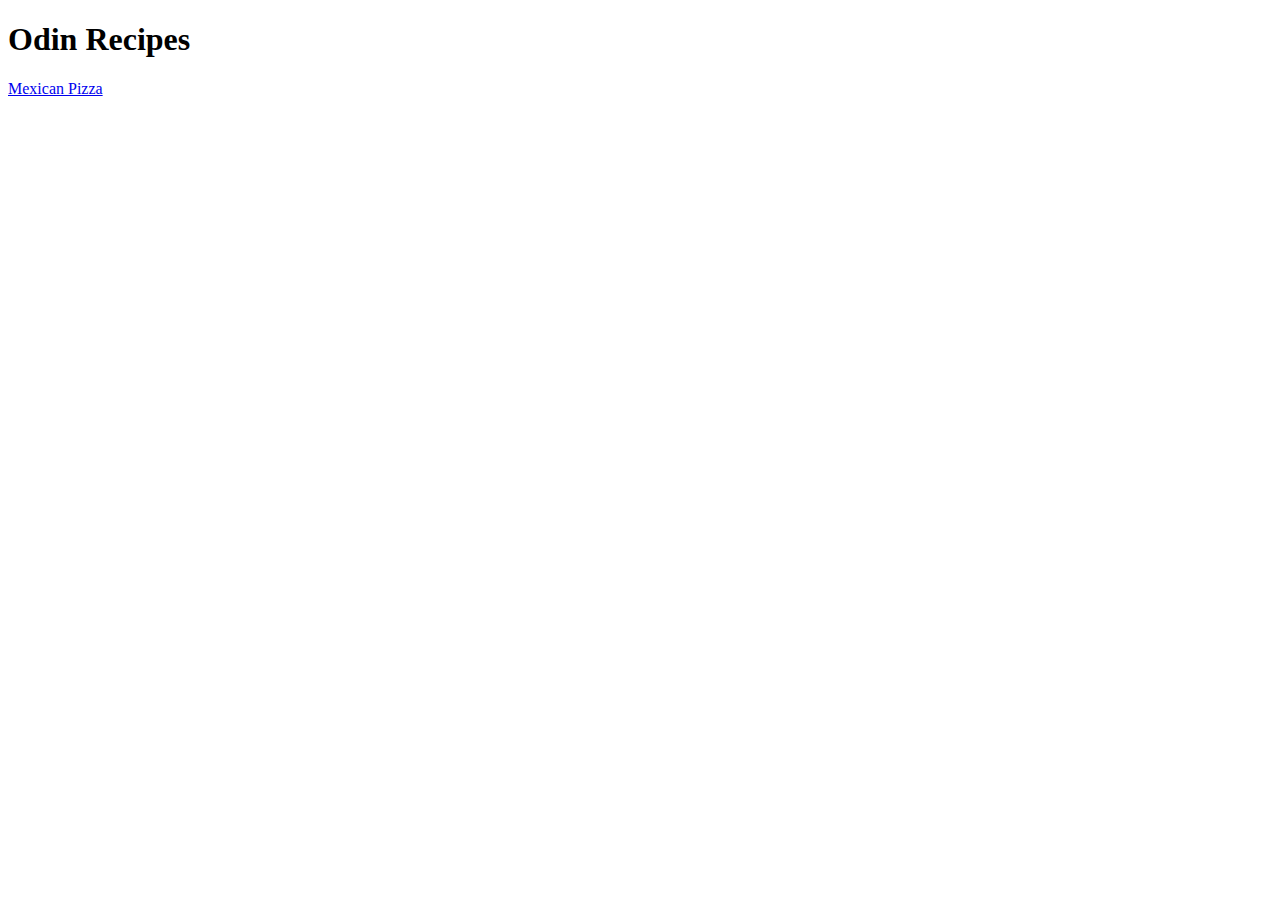
==== index.html @ 7259791a "Created Index.html" ====
<!DOCTYPE html>
<html lang="en">
<head>
    <meta charset="UTF-8">
    <meta name="viewport" content="width=device-width, initial-scale=1.0">
    <title>index</title>
</head>
<body>
    <h1>Odin Recipes</h1>
    <a href="recipes/mexican-pizza.html">Mexican Pizza</a>
</body>
</html>
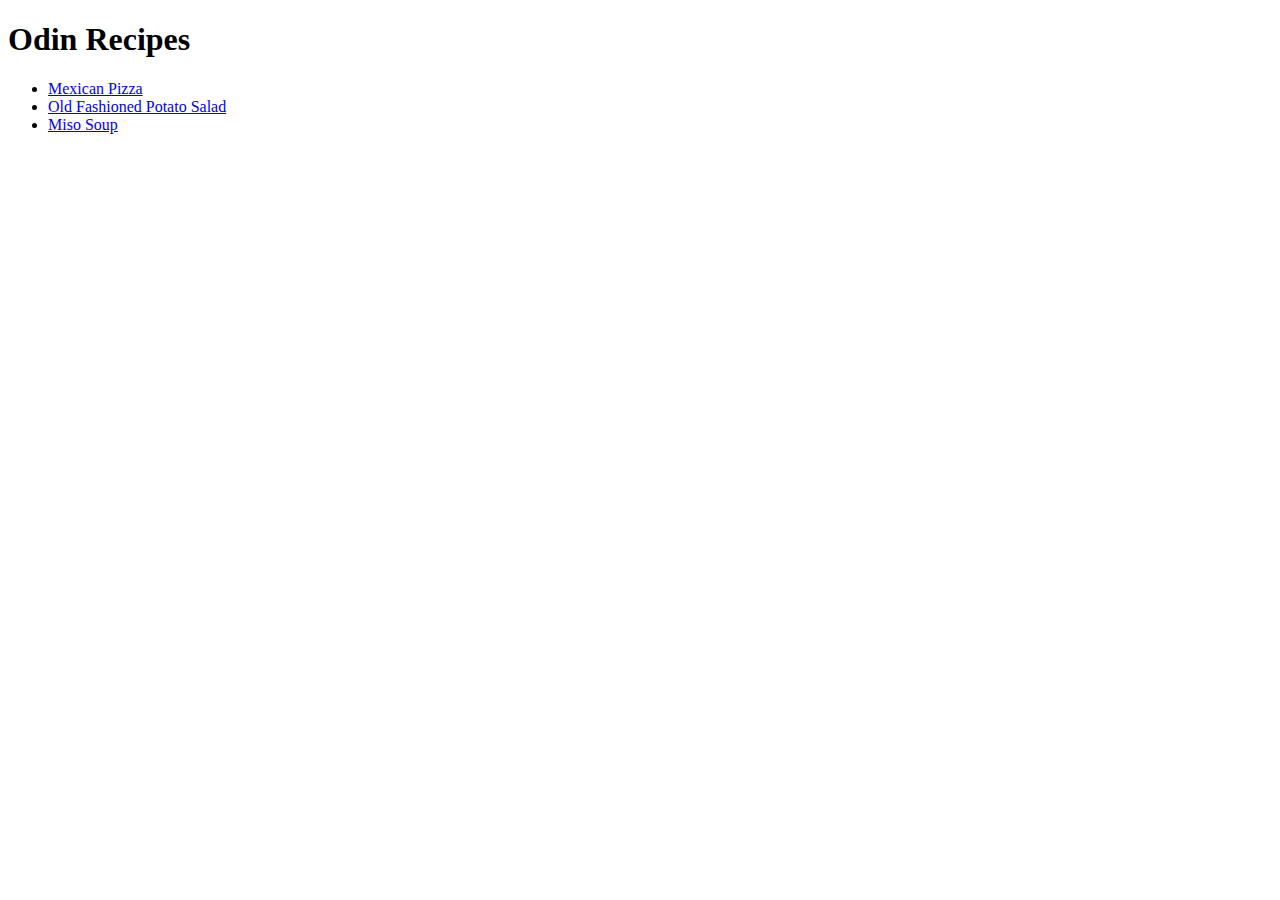
==== commit 894d8a74: "Created a list for the 3 webpages" ====
--- a/index.html
+++ b/index.html
@@ -7,6 +7,10 @@
 </head>
 <body>
     <h1>Odin Recipes</h1>
-    <a href="recipes/mexican-pizza.html">Mexican Pizza</a>
+    <ul>
+        <li><a href="recipes/mexican-pizza.html">Mexican Pizza</a></li>
+        <li><a href="recipes/old-fashioned-salad.html">Old Fashioned Potato Salad</a></li>
+        <li><a href="recipes/miso-soup.html">Miso Soup</a></li>
+    </ul>
 </body>
 </html>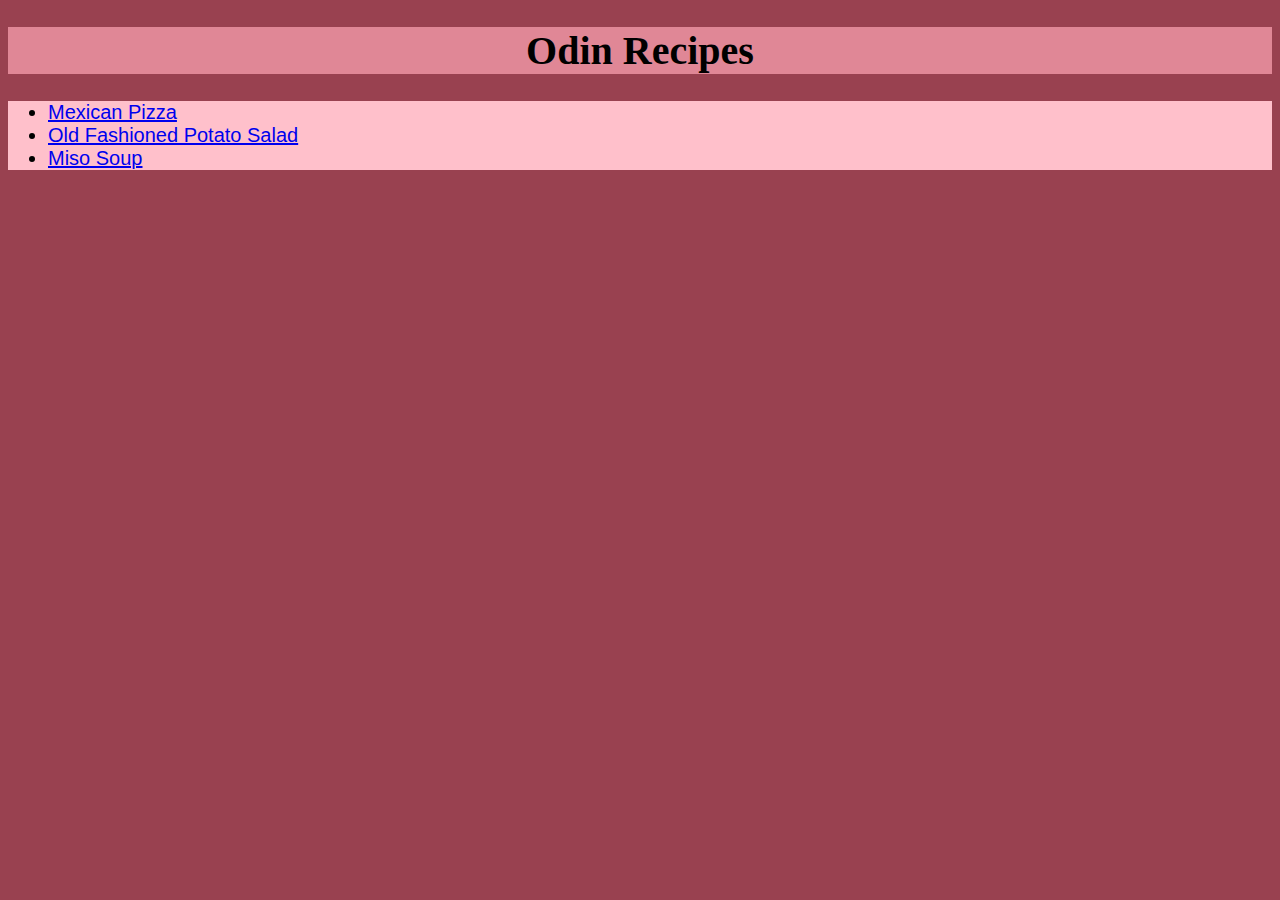
==== commit 854e1f45: "Added style externally to the index.html webpage and mexican-pizza.html webpage. Changed font-size, " ====
--- a/index.html
+++ b/index.html
@@ -4,10 +4,11 @@
     <meta charset="UTF-8">
     <meta name="viewport" content="width=device-width, initial-scale=1.0">
     <title>index</title>
+    <link rel="stylesheet" href="style.css">
 </head>
 <body>
     <h1>Odin Recipes</h1>
-    <ul>
+    <ul class="list">
         <li><a href="recipes/mexican-pizza.html">Mexican Pizza</a></li>
         <li><a href="recipes/old-fashioned-salad.html">Old Fashioned Potato Salad</a></li>
         <li><a href="recipes/miso-soup.html">Miso Soup</a></li>
--- a/style.css
+++ b/style.css
@@ -0,0 +1,27 @@
+h1 {
+    text-align: center;
+    font-family:'Times New Roman', Times, serif;
+    background-color: rgb(224, 135, 150);
+    font-size: 40px;
+}
+
+.list, li, a, p {
+    background-color: pink;
+    font-family: Arial, Helvetica, sans-serif;
+    font-size: 20px;
+}
+
+* {
+    background-color: rgb(153, 65, 80);
+}
+
+img {
+    width: 600px;
+    height: auto;
+}
+
+.center {
+    display: block;
+    margin-left: auto;
+    margin-right: auto;
+}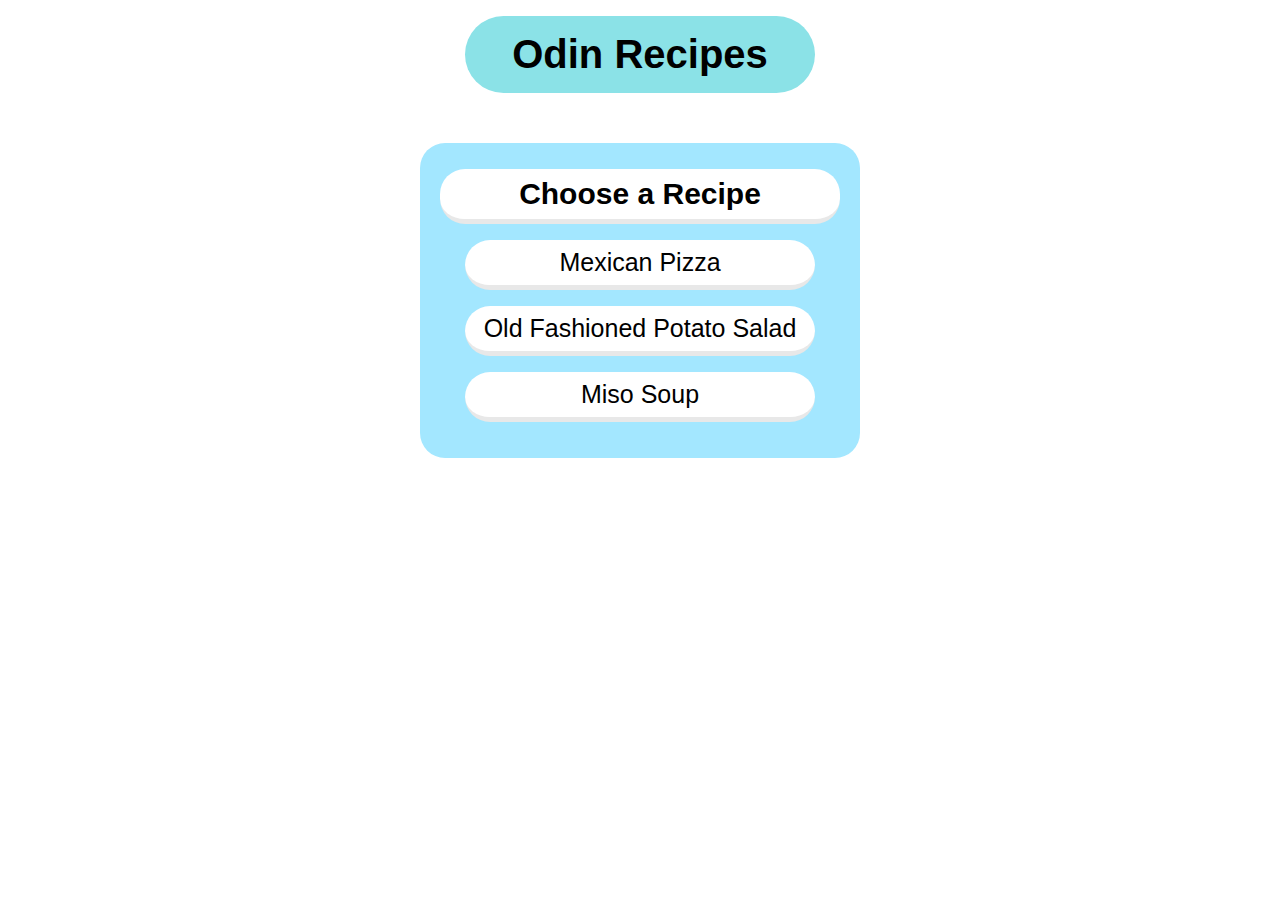
==== commit debe53e2: "Updated index.html and style.css. Removed list and created buttons instead. Changed background color" ====
--- a/index.html
+++ b/index.html
@@ -8,10 +8,11 @@
 </head>
 <body>
     <h1>Odin Recipes</h1>
-    <ul class="list">
-        <li><a href="recipes/mexican-pizza.html">Mexican Pizza</a></li>
-        <li><a href="recipes/old-fashioned-salad.html">Old Fashioned Potato Salad</a></li>
-        <li><a href="recipes/miso-soup.html">Miso Soup</a></li>
-    </ul>
+        <div class="indexlist">
+            <h5 class="subtitle">Choose a Recipe</h5>
+            <a href="recipes/mexican-pizza.html"><button>Mexican Pizza</button></a>
+            <a href="recipes/old-fashioned-salad.html"><button>Old Fashioned Potato Salad</button></a>
+            <a href="recipes/miso-soup.html"><button>Miso Soup</button></a>
+        </div>
 </body>
 </html>--- a/style.css
+++ b/style.css
@@ -1,27 +1,82 @@
 h1 {
     text-align: center;
-    font-family:'Times New Roman', Times, serif;
-    background-color: rgb(224, 135, 150);
+    background-color: #8be2e7;
     font-size: 40px;
+    width: 350px;
+    box-sizing: border-box;
+    margin: 16px auto;
+    padding: 16px 2px;
+    font-weight: 800;
+    border-radius: 40px;
 }
 
-.list, li, a, p {
-    background-color: pink;
-    font-family: Arial, Helvetica, sans-serif;
-    font-size: 20px;
+.list, li, p {
+    background-color: rgb(163, 231, 255);
+    font-size: 25px;
+    margin: 16px auto;
+    box-sizing: border-box;
+    padding-top: 8px;
+    padding-bottom: 8px;
+    border-radius: 25px;
+}
+
+p {
+    padding: 16px;
 }
 
 * {
-    background-color: rgb(153, 65, 80);
+    font-family: Arial, Helvetica, sans-serif;
+    background-color: white;
 }
 
 img {
     width: 600px;
     height: auto;
+    border-radius: 25px;
+    border: 5px solid rgb(200, 243, 255);
 }
 
 .center {
     display: block;
     margin-left: auto;
     margin-right: auto;
+}
+
+/* Index.html list */
+.indexlist {
+    width: 400px;
+    height: auto;
+    background-color: rgb(163, 231, 255);
+    margin: 50px auto;
+    padding: 20px;
+    padding-top: 10px;
+    border-radius: 25px;
+}
+
+button {
+    display: block;
+    box-sizing: border-box;
+    margin: 16px auto;
+    width: 350px;
+    height: 50px;
+    background-color: white;
+    text-align: center;
+    font-size: 25px;
+    border-radius: 25px;
+    border: 5px, solid, rgba(161, 161, 161, 0.245);
+    border-top: none; border-left: none; border-right: none;
+}
+
+.subtitle {
+    font-size: 30px;
+    margin: 16px auto;
+    text-align: center;
+    padding-top: 8px;
+    padding-bottom: 8px;
+    border-radius: 25px;
+    border-bottom: 5px solid rgba(161, 161, 161, 0.245);
+}
+
+a {
+    text-decoration: none;
 }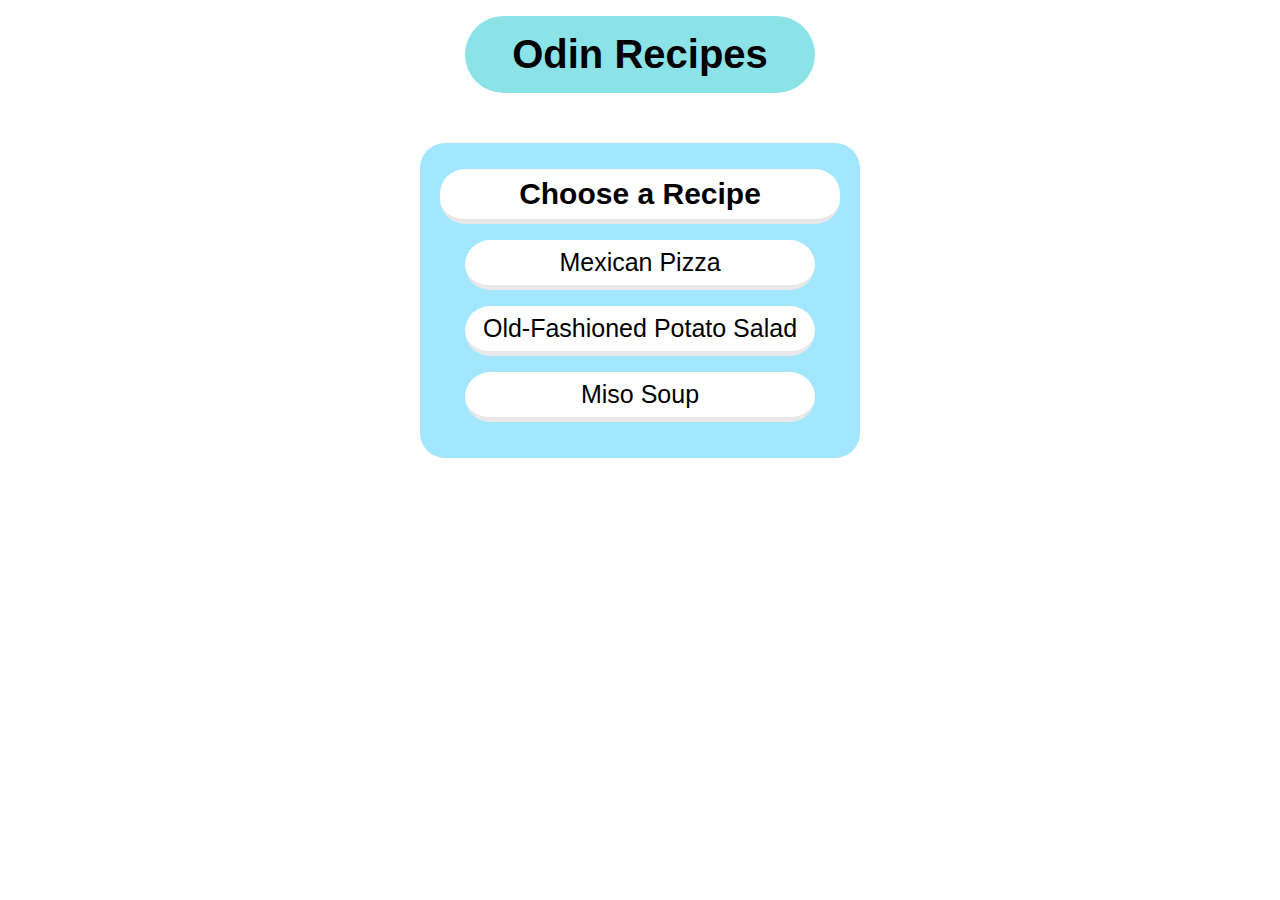
==== commit dc83b806: "Update index.html" ====
--- a/index.html
+++ b/index.html
@@ -11,8 +11,8 @@
         <div class="indexlist">
             <h5 class="subtitle">Choose a Recipe</h5>
             <a href="recipes/mexican-pizza.html"><button>Mexican Pizza</button></a>
-            <a href="recipes/old-fashioned-salad.html"><button>Old Fashioned Potato Salad</button></a>
+            <a href="recipes/old-fashioned-salad.html"><button>Old-Fashioned Potato Salad</button></a>
             <a href="recipes/miso-soup.html"><button>Miso Soup</button></a>
         </div>
 </body>
-</html>+</html>
